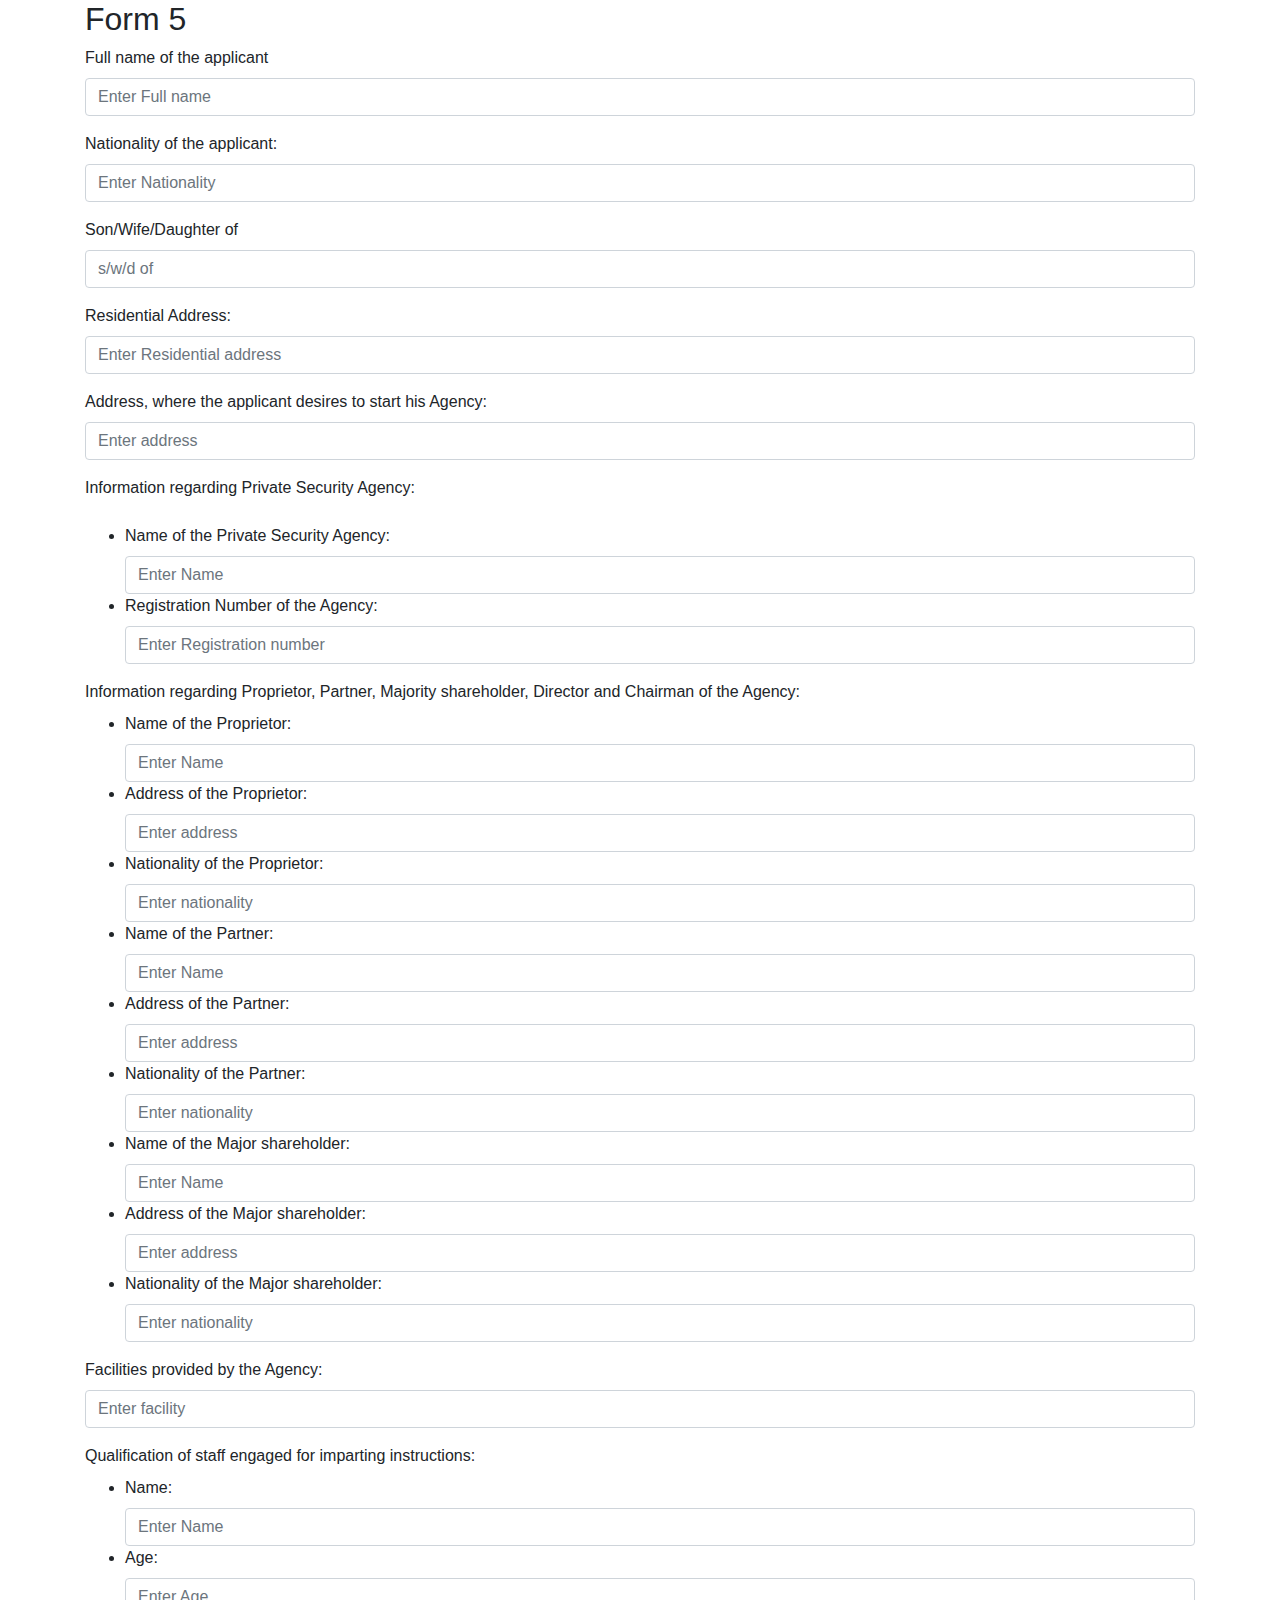
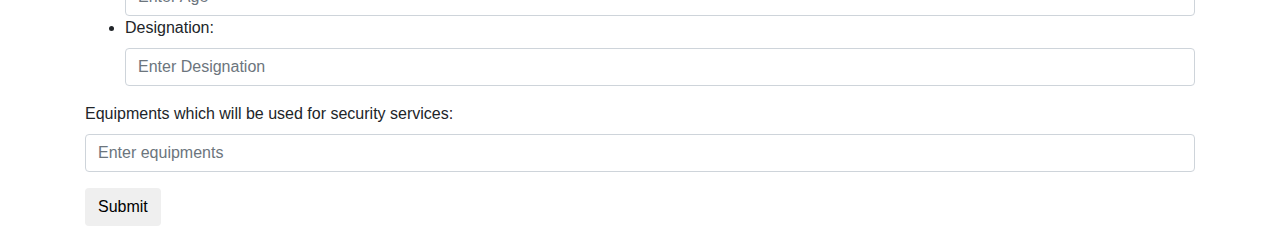
==== forms_html/form5.html @ fd3e719a "form 5 of psara" ====
<!DOCTYPE html>
<html lang="en">
<head>
  <title>Bootstrap Example</title>
  <meta charset="utf-8">
  <meta name="viewport" content="width=device-width, initial-scale=1">
  <link rel="stylesheet" href="../css/bootstrap.min.css">
  <script src="../js/jquery.min.js"></script>
  <script src="../js/bootstrap.min.js"></script>
</head>
<body>

<div class="container">
  <h2>Form 5</h2>
  <form action="/action_page.php">
    <div class="form-group">
      <label for="name">Full name of the applicant </label>
      <input type="text" class="form-control" id="name" placeholder="Enter Full name">
    </div>
    <div class="form-group">
      <label for="Nationality">Nationality of the applicant:</label>
      <input type="text" class="form-control" id="Nationality" placeholder="Enter Nationality">
    </div>
    <div class="form-group">
      <label for="s/w/d of">Son/Wife/Daughter of</label>
      <input type="text" class="form-control" id="s/w/d of" placeholder="s/w/d of">
    </div>
    <div class="form-group">
      <label for="Residence">Residential Address:</label>
      <input type="text" class="form-control" id="Residence" placeholder="Enter Residential address">
    </div>
    <div class="form-group">
      <label for="address">Address, where the applicant desires to start his Agency:</label>
      <input type="text" class="form-control" id="address" placeholder="Enter address">
    </div>
    <div class="form-group">
      <label for="address">Information regarding Private Security Agency:</label>
    </div>
    <div class="form-group">
      <ul>
      <li>
        <label for="Name">Name of the Private Security Agency:</label>
        <input type="text" class="form-control" id="Name" placeholder="Enter Name">
      </li>
      <li>
        <label for="Number">Registration Number of the Agency:</label>
        <input type="text" class="form-control" id="Number" placeholder="Enter Registration number">
    </ul>
    </div>
    <div class="form-group">
      <label for="ppm">Information regarding Proprietor, Partner, Majority shareholder, Director and Chairman of the Agency:</label>
      <ul>
        <li>
          <label for="Name">Name of the Proprietor:</label>
          <input type="text" class="form-control" id="Name" placeholder="Enter Name">
        </li>
        <li>
          <label for="Name">Address of the Proprietor:</label>
          <input type="text" class="form-control" id="Name" placeholder="Enter address">
        </li>
        <li>
          <label for="Name">Nationality of the Proprietor:</label>
          <input type="text" class="form-control" id="Name" placeholder="Enter nationality">
        </li>
        <li>
          <label for="Name">Name of the Partner:</label>
          <input type="text" class="form-control" id="Name" placeholder="Enter Name">
        </li>
        <li>
          <label for="Name">Address of the Partner:</label>
          <input type="text" class="form-control" id="Name" placeholder="Enter address">
        </li>
        <li>
          <label for="Name">Nationality of the Partner:</label>
          <input type="text" class="form-control" id="Name" placeholder="Enter nationality">
        </li>
        <li>
          <label for="Name">Name of the Major shareholder:</label>
          <input type="text" class="form-control" id="Name" placeholder="Enter Name">
        </li>
        <li>
          <label for="Name">Address of the Major shareholder:</label>
          <input type="text" class="form-control" id="Name" placeholder="Enter address">
        </li>

        <li>
          <label for="Name">Nationality of the Major shareholder:</label>
          <input type="text" class="form-control" id="Name" placeholder="Enter nationality">
        </li>
    </div>
    <div class="form-group">
      <label for="address">Facilities provided by the Agency:</label>
      <input type="text" class="form-control" id="address" placeholder="Enter facility">
    </div>
    <div class="form-group">
      <label for="address">Qualification of staff engaged for imparting instructions:</label>
      <ul>
        <li>
          <label for="address">Name:</label>
          <input type="text" class="form-control" id="address" placeholder="Enter Name">
        </li>
        <li>
          <label for="address">Age:</label>
          <input type="text" class="form-control" id="address" placeholder="Enter Age">
        </li>
        <li>
          <label for="address">Designation:</label>
          <input type="text" class="form-control" id="address" placeholder="Enter Designation">
        </li>
      </ul>
    </div>
    <div class="form-group">
      <label for="address">Equipments which will be used for security services:</label>
      <input type="text" class="form-control" id="address" placeholder="Enter equipments">
    </div>
    <button type="submit" class="btn btn-default">Submit</button>
  </form>
</div>

</body>
</html>
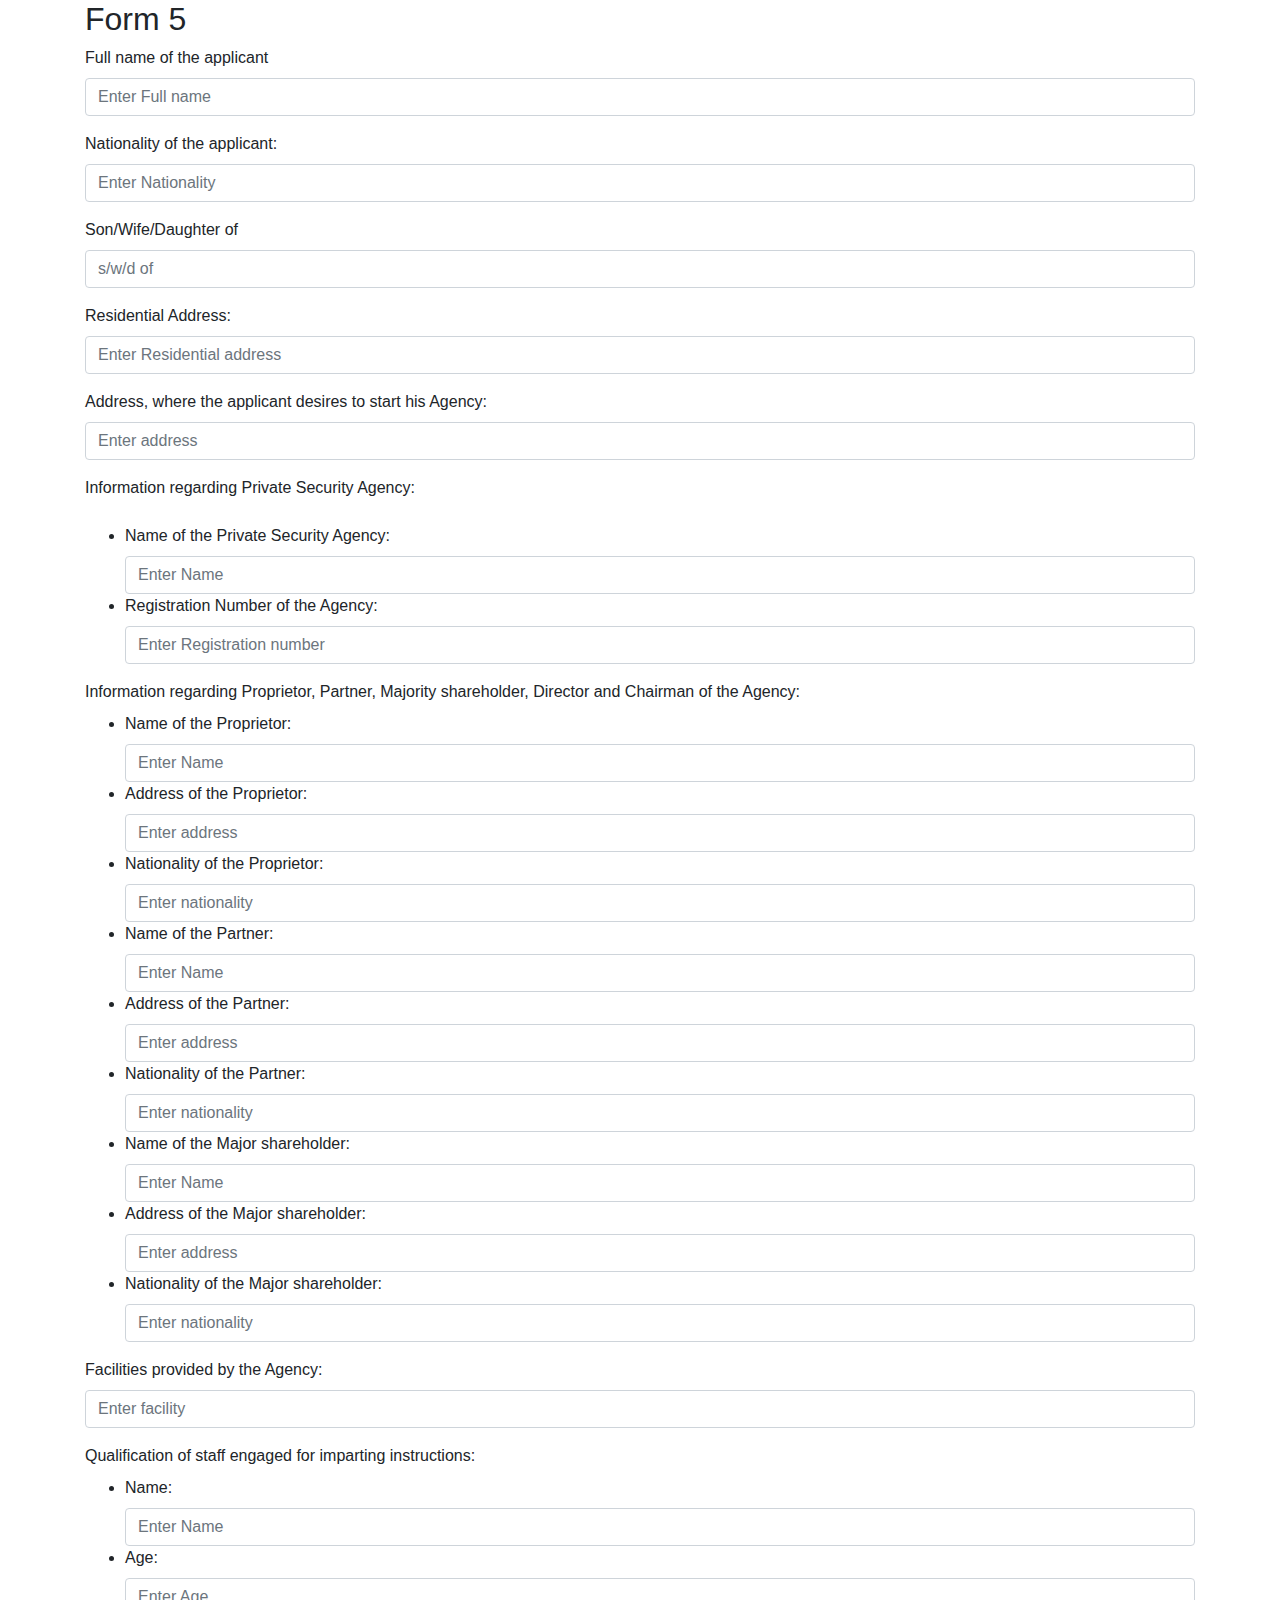
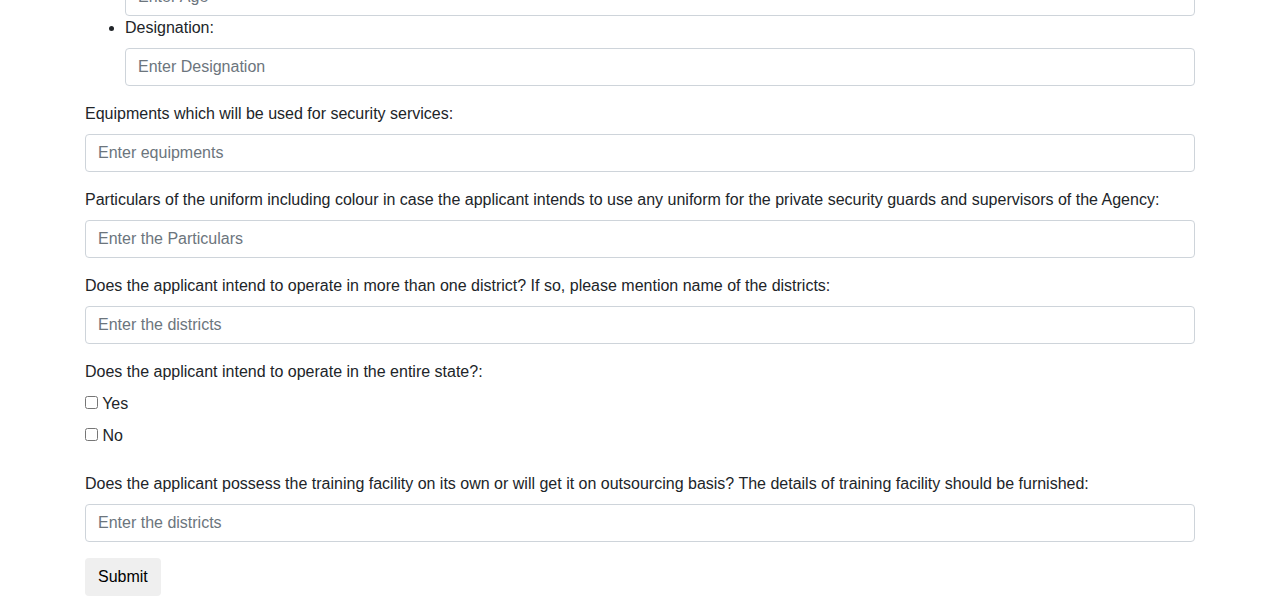
==== commit 98cebe17: "feilds added in form 5" ====
--- a/forms_html/form5.html
+++ b/forms_html/form5.html
@@ -113,6 +113,27 @@
       <label for="address">Equipments which will be used for security services:</label>
       <input type="text" class="form-control" id="address" placeholder="Enter equipments">
     </div>
+    <div class="form-group">
+      <label for="address">Particulars of the uniform including colour in case the applicant intends to use any uniform for the private security guards and supervisors of the Agency:</label>
+      <input type="text" class="form-control" id="address" placeholder="Enter the Particulars">
+    </div>
+    <div class="form-group">
+      <label for="address">Does the applicant intend to operate in more than one district? If so, please mention name of the districts:</label>
+      <input type="text" class="form-control" id="address" placeholder="Enter the districts">
+    </div>
+    <div class="form-group">
+      <label for="address">Does the applicant intend to operate in the entire state?:</label>
+      <div class="checkbox">
+        <label><input type="checkbox" value=""> Yes</label>
+      </div>
+      <div class="checkbox">
+        <label><input type="checkbox" value=""> No</label>
+      </div>
+    </div>
+    <div class="form-group">
+      <label for="address">Does the applicant possess the training facility on its own or will get it on outsourcing basis? The details of training facility should be furnished:</label>
+      <input type="text" class="form-control" id="address" placeholder="Enter the districts">
+    </div>
     <button type="submit" class="btn btn-default">Submit</button>
   </form>
 </div>
